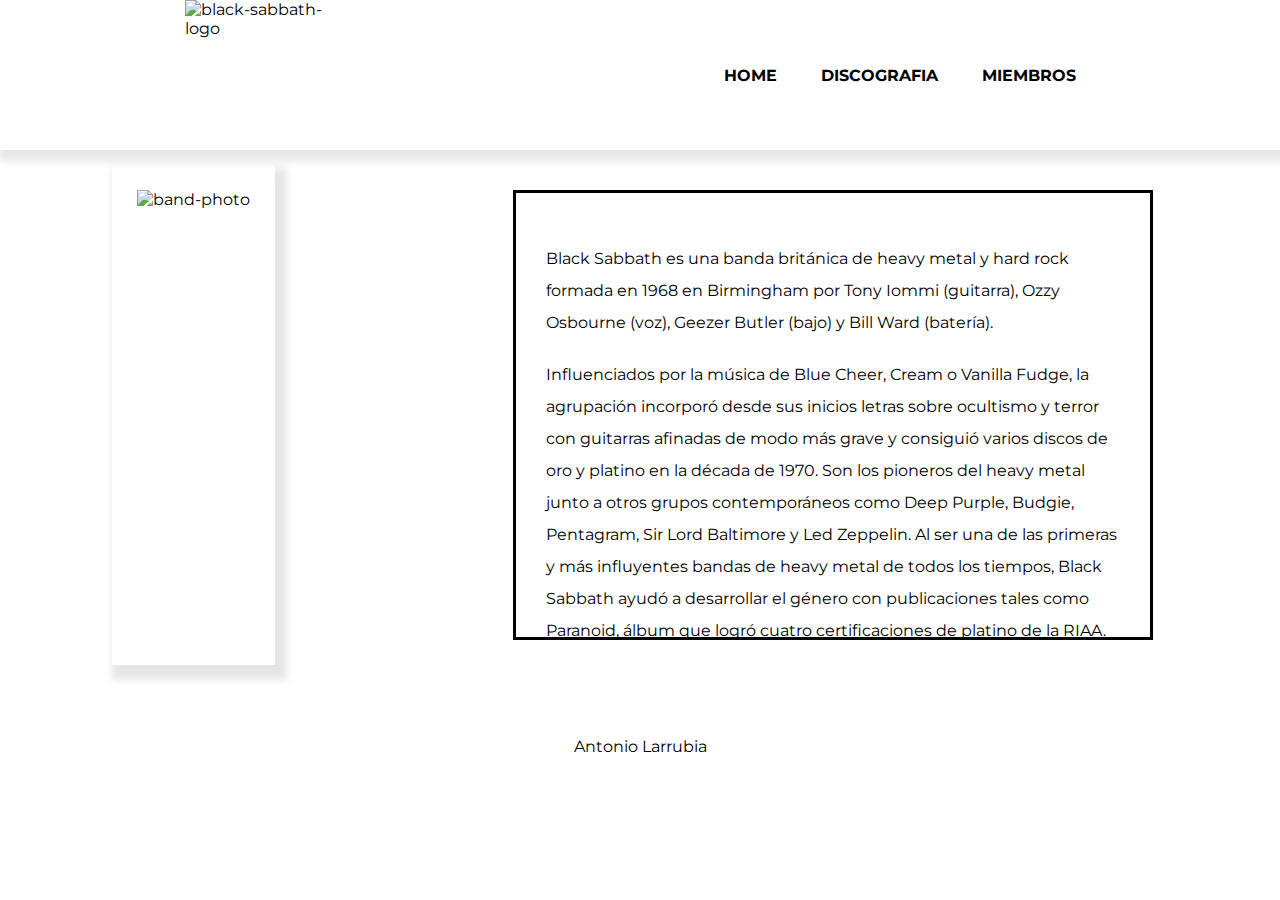
==== index.html @ 01ede177 "Initial commit" ====
<!DOCTYPE html>
<html lang="en">
	<head>
		<meta charset="UTF-8" />
		<meta http-equiv="X-UA-Compatible" content="IE=edge" />
		<meta name="viewport" content="width=device-width, initial-scale=1.0" />
		<link rel="stylesheet" href="./styles/style.css" />
		<script
			src="https://kit.fontawesome.com/38d4c0028c.js"
			crossorigin="anonymous"
		></script>
		<title>Black Sabbath</title>
	</head>
	<body>
		<header>
			<img
				src="https://upload.wikimedia.org/wikipedia/commons/9/94/Black_Sabbath_(Logo).png"
				alt="black-sabbath-logo"
			/>

			<nav>
				<ul>
					<li><a href="./index.html">home</a></li>
					<li><a href="./discografia.html">discografia</a></li>
					<li><a href="./miembros.html">miembros</a></li>
				</ul>
			</nav>
		</header>
		<section class="main">
			<div class="band-pic">
				<img
					src="https://lastfm.freetls.fastly.net/i/u/770x0/69c4e3e6edc09e3c0d0b17dcb7bd96d1.webp#69c4e3e6edc09e3c0d0b17dcb7bd96d1"
					alt="band-photo"
				/>
			</div>
			<aside class="bio">
				<p>
					Black Sabbath es una banda británica de heavy metal y hard rock
					formada en 1968​ en Birmingham por Tony Iommi (guitarra), Ozzy
					Osbourne (voz), Geezer Butler (bajo) y Bill Ward (batería).
				</p>
				<p>
					Influenciados por la música de Blue Cheer, Cream o Vanilla Fudge, la
					agrupación incorporó desde sus inicios letras sobre ocultismo y terror
					con guitarras afinadas de modo más grave y consiguió varios discos de
					oro y platino en la década de 1970. Son los pioneros del heavy metal
					junto a otros grupos contemporáneos como Deep Purple,​ Budgie,​
					Pentagram,​ Sir Lord Baltimore​ y Led Zeppelin. Al ser una de las
					primeras y más influyentes bandas de heavy metal de todos los
					tiempos,​ Black Sabbath ayudó a desarrollar el género con
					publicaciones tales como Paranoid, álbum que logró cuatro
					certificaciones de platino de la RIAA.​ Han vendido más de 75 millones
					de discos en todo el mundo, incluidos 15 millones de copias solo en
					los Estados Unidos.
				</p>
				<p>
					Osbourne fue despedido de la banda en 1979 para ser reemplazado por
					Ronnie James Dio, antiguo vocalista de Rainbow y que grabó los álbumes
					Heaven and Hell y Mob Rules, antes de dejar el grupo en 1982.
					Posteriormente, el conjunto pasaría a estar integrado durante las
					décadas de 1980 y 1990 por vocalistas como Ian Gillan, Glenn Hughes,
					Ray Gillen o Tony Martin y diversos bajistas y baterías como Vinny
					Appice, Neil Murray, Bev Bevan, Cozy Powell o Bobby Rondinelli. En
					1992 se produjo el regreso de Dio a la banda, produciendo el tercer
					disco como vocalista: Dehumanizer.
				</p>
				<p>
					La alineación original se reunió en 1997 y publicó un álbum en
					directo, Reunion, la canción «Iron Man» ganó el premio Grammy en 2000,
					treinta años después de su publicación original en Paranoid, y años
					después el grupo con su alienación original fue incluído en la lista
					de los 100 mejores artistas de todos los tiempos, ocupando el puesto
					85. Fueron incluidos en el Salón de la Fama del Rock en el año 2006.
					La alineación que grabó Mob Rules —formada por Iommi, Butler, Dio y
					Appice— se reunió en 2006 bajo el nombre Heaven and Hell.​
				</p>
				<p>
					El 11 de noviembre de 2011, los miembros fundadores de la banda
					anunciaron que se reunían de nuevo y que iban a grabar un nuevo
					álbum.​ La comunicación entre Ozzy y Iommi se reactivó, luego de años,
					a partir del viaje del segundo a Los Ángeles con motivo del
					fallecimiento de Ronnie James Dio en mayo de 2010. Tocaron como
					cabezas de cartel en el Download Festival el 10 de junio de 2012, con
					planes de una gira mundial posterior.​ Sin embargo, poco después Ward
					anunció que no iba a participar de la reunión de Black Sabbath a menos
					que aclarasen temas de contrato. Al día siguiente, el resto de la
					banda anunció que no tenían más opción que seguir sin él, pero que le
					dejan las puertas abiertas para un posible regreso.​ En 2013, Iommi,
					Osbourne y Butler publicaron el álbum 13, cuyo sencillo «God Is Dead?»
					consiguió un premio Grammy.
				</p>
			</aside>
		</section>
		<footer>
			<div class="links">
				<ul>
					<li>
						<a
							id="yt"
							href="https://www.youtube.com/channel/UCrx-X329UKv0Y06VhfpFVvw"
							target="_blank"
							><i class="fab fa-youtube"></i
						></a>
					</li>
					<li>
						<a
							id="wiki"
							href="https://es.wikipedia.org/wiki/Black_Sabbath"
							target="_blank"
							><i class="fab fa-wikipedia-w"></i
						></a>
					</li>
					<li>
						<a
							id="spotify"
							href="https://open.spotify.com/artist/5M52tdBnJaKSvOpJGz8mfZ"
							target="_blank"
							><i class="fab fa-spotify"></i
						></a>
					</li>
				</ul>
			</div>
			<p>Antonio Larrubia</p>
		</footer>
	</body>
</html>
---- styles/style.css ----
@import 'https://fonts.googleapis.com/css?family=Montserrat:300, 400, 700&display=swap';
* {
	padding: 0;
	margin: 0;
	box-sizing: border-box;
}

body {
    min-height: 100vh;
}

html {
	/* font-size: 10px; */
	font-family: 'Montserrat', sans-serif;
	scroll-behavior: smooth;
}

a {
    text-decoration: none;
    color: black;
    font-weight: bolder;
}

header {
    display: flex;
    flex-direction: row;
    justify-content: space-around;
    width: 100vw;
    box-shadow: 6px 5px 8px 6px rgba(0,0,0,0.1);
    height: 150px;
    margin-bottom: 15px;
}

header img {
    width: 150px;
    height: 150px;
    object-fit: contain;
}

header nav{
    display: flex;
	align-items: flex-end;
	justify-content: space-between;
}

ul {
    list-style: none;
    margin: auto;

}

header nav ul li {
    padding: 20px;
    display: inline-block;
    text-transform: uppercase;
}

.main {
    display: flex;
    flex-direction: row;
    justify-content: space-around;
    width: 100%;
    height: 500px;
}

.main .band-pic {
    align-items: center;
    box-shadow: 6px 9px 8px 6px rgba(0,0,0,0.1);
}

.main .band-pic img {
    object-fit: contain;
    padding: 25px;
    width: 600px;
}

.main .bio {
    overflow: scroll;
    border: 3px solid black;
    padding: 30px;
    margin: 25px 15px;
    width: 50%;
    height: auto;
}

.main .bio p {
    line-height: 2.0;
    padding-top: 20px;
}

footer {
    display: flex;
    flex-direction: column;
    align-items: center;
    width: 100vw;
    height: 100px;
    margin-top: 35px;
}

footer .links ul li {
    display: inline-block;
}

footer .links ul li i {
    font-size: 30px;
    padding: 20px 35px;
}

#yt {
    color: red;
}

#spotify {
    color: green;
}
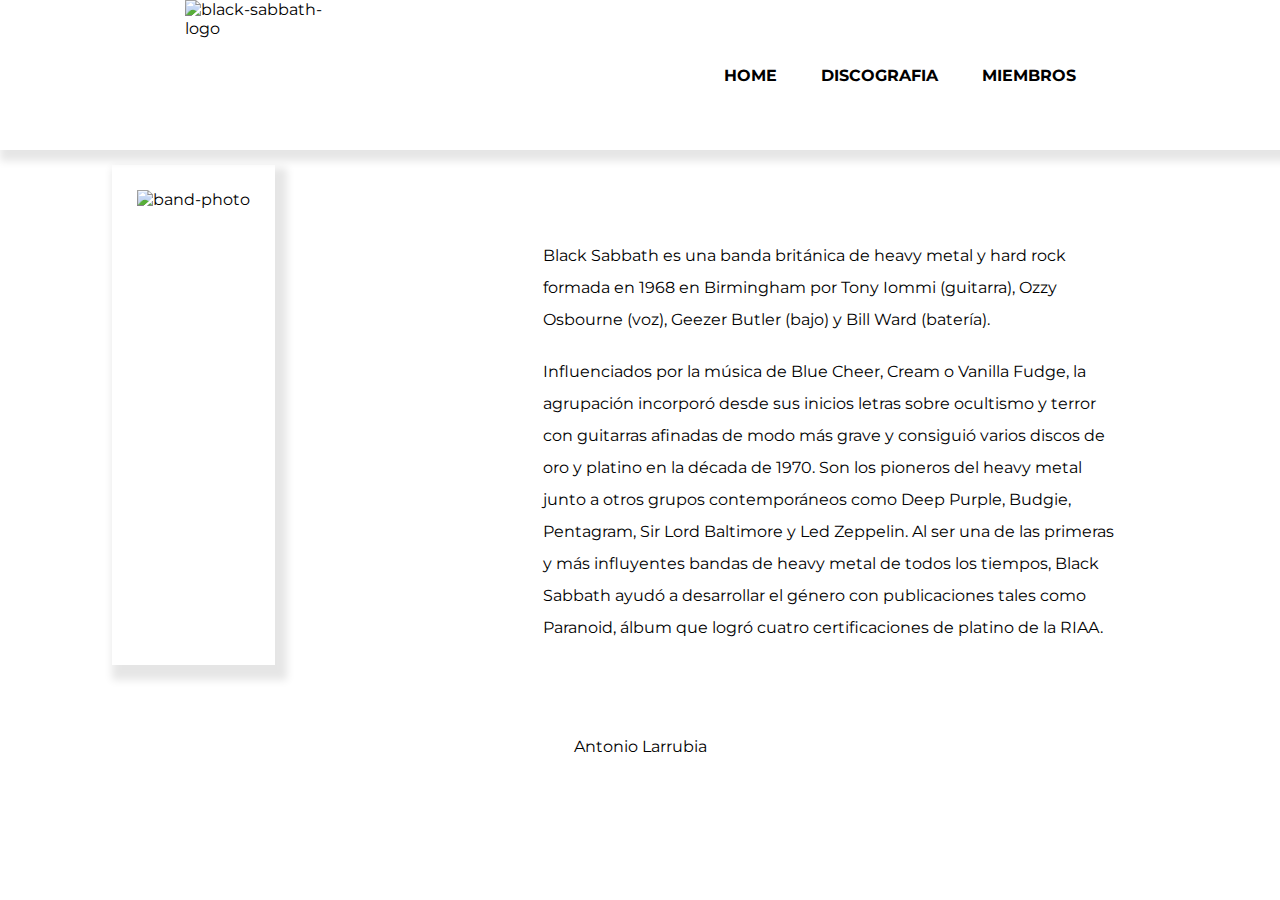
==== commit fbb595d6: "arregla links" ====
--- a/index.html
+++ b/index.html
@@ -4,7 +4,7 @@
 		<meta charset="UTF-8" />
 		<meta http-equiv="X-UA-Compatible" content="IE=edge" />
 		<meta name="viewport" content="width=device-width, initial-scale=1.0" />
-		<link rel="stylesheet" href="./styles/style.css" />
+		<link rel="stylesheet" href="styles/style.css" />
 		<script
 			src="https://kit.fontawesome.com/38d4c0028c.js"
 			crossorigin="anonymous"
@@ -20,9 +20,9 @@
 
 			<nav>
 				<ul>
-					<li><a href="./index.html">home</a></li>
-					<li><a href="./discografia.html">discografia</a></li>
-					<li><a href="./miembros.html">miembros</a></li>
+					<li><a href="index.html">home</a></li>
+					<li><a href="discografia.html">discografia</a></li>
+					<li><a href="miembros.html">miembros</a></li>
 				</ul>
 			</nav>
 		</header>
--- a/styles/style.css
+++ b/styles/style.css
@@ -46,7 +46,6 @@
 ul {
     list-style: none;
     margin: auto;
-
 }
 
 header nav ul li {
@@ -76,7 +75,7 @@
 
 .main .bio {
     overflow: scroll;
-    border: 3px solid black;
+    overflow-x: hidden;
     padding: 30px;
     margin: 25px 15px;
     width: 50%;
